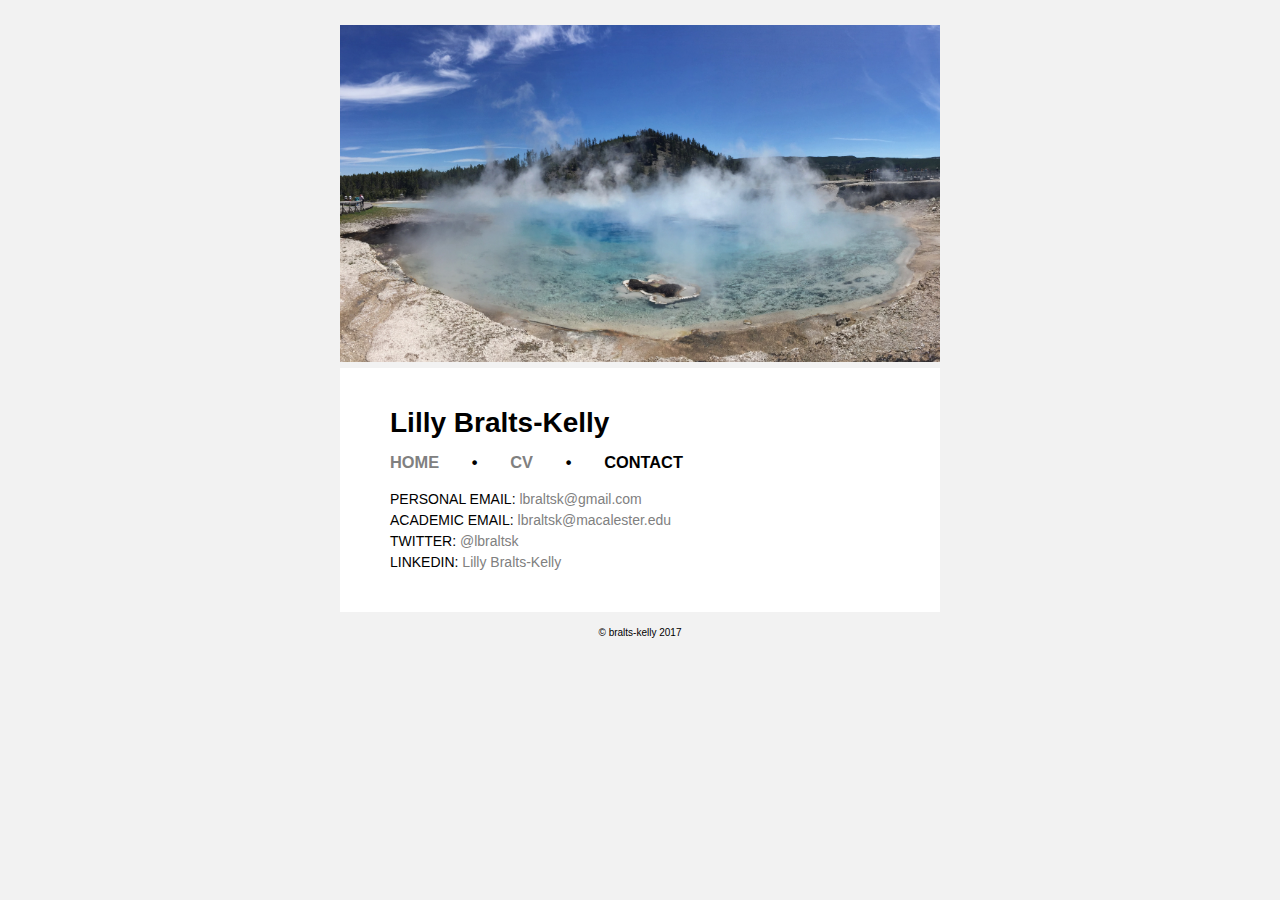
==== contact.html @ 2b010b64 "Update 20170916_1" ====
<!DOCTYPE html>
<html>
<head>
	<title>Lilly Bralts-Kelly</title>
	<link rel="stylesheet" type="text/css" href="lbraltsk.css">
</head>
<body>

<div id="headerimg">
<a href="index.html"><img src="excelsior.jpg" width="600px"></a>
</div>

<div id="container">

<p><h1>Lilly Bralts-Kelly</h1></p>

<p><h3><a href="index.html">HOME</a>&emsp;&emsp;•&emsp;&emsp;<a href="https://drive.google.com/file/d/0B6eZ6dJROZi0WFRHMDFRSXhQbXM/view?usp=sharing">CV</a>&emsp;&emsp;•&emsp;&emsp;CONTACT</h3></p>

<p style>PERSONAL EMAIL: <a href="mailto:lbraltsk@gmail.com">lbraltsk@gmail.com</a>
<br />ACADEMIC EMAIL: <a href="mailto:lbraltsk@macalester.edu">lbraltsk@macalester.edu</a>
<br />TWITTER: <a href="http://twitter.com/lbraltsk">@lbraltsk</a>
<br />LINKEDIN: <a href="https://www.linkedin.com/in/lilly-bralts-kelly-397816126/">Lilly Bralts-Kelly</a></p>
</div>
<p style="text-align:center; font-size:10px;">&copy; bralts-kelly 2017</p>


</body>
</html>
---- lbraltsk.css ----
body {
	color:#000000;
	background-color:#f2f2f2;
	font-family:"helvetica";
	font-size:14px;
	line-height:150%;
}

a:link,a:active,a:visited {
	color:#808080;
	text-decoration:none;
}

a:hover {
	background-color:#f2f2f2;
}

#container {
	background-color:#ffffff;
	display:block;
	margin-left:auto;
	margin-right:auto;
	width:500px;
	padding:25px 50px 25px 50px;
	text-align:justify;
}

#headerimg {
	display:block;
	margin-left:auto;
	margin-right:auto;
	margin-top:25px;
	width:600px;
}
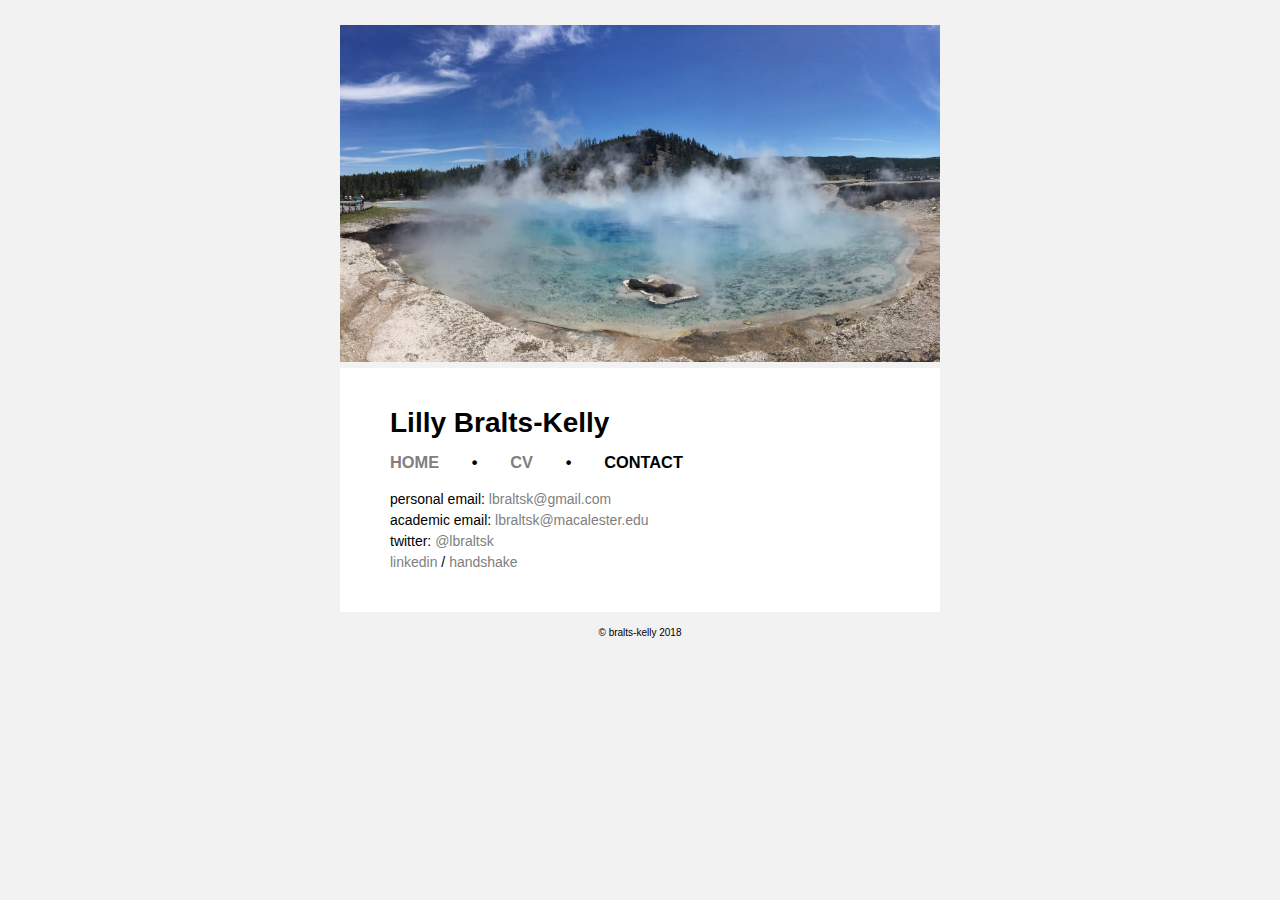
==== commit 77c3ca62: "New file locations" ====
--- a/contact.html
+++ b/contact.html
@@ -14,14 +14,14 @@
 
 <p><h1>Lilly Bralts-Kelly</h1></p>
 
-<p><h3><a href="index.html">HOME</a>&emsp;&emsp;•&emsp;&emsp;<a href="https://drive.google.com/file/d/0B6eZ6dJROZi0WFRHMDFRSXhQbXM/view?usp=sharing">CV</a>&emsp;&emsp;•&emsp;&emsp;CONTACT</h3></p>
+<p><h3><a href="index.html">HOME</a>&emsp;&emsp;•&emsp;&emsp;<a href="https://drive.google.com/open?id=0B6eZ6dJROZi0eUU2WXZwd3cyWEU">CV</a>&emsp;&emsp;•&emsp;&emsp;CONTACT</h3></p>
 
-<p style>PERSONAL EMAIL: <a href="mailto:lbraltsk@gmail.com">lbraltsk@gmail.com</a>
-<br />ACADEMIC EMAIL: <a href="mailto:lbraltsk@macalester.edu">lbraltsk@macalester.edu</a>
-<br />TWITTER: <a href="http://twitter.com/lbraltsk">@lbraltsk</a>
-<br />LINKEDIN: <a href="https://www.linkedin.com/in/lilly-bralts-kelly-397816126/">Lilly Bralts-Kelly</a></p>
+<p style>personal email: <a href="mailto:lbraltsk@gmail.com">lbraltsk@gmail.com</a>
+<br />academic email: <a href="mailto:lbraltsk@macalester.edu">lbraltsk@macalester.edu</a>
+<br />twitter: <a href="http://twitter.com/lbraltsk">@lbraltsk</a>
+<br /><a href="https://www.linkedin.com/in/lbraltsk/">linkedin</a> / <a href="https://macalester.joinhandshake.com/users/6765757">handshake</a> </p>
 </div>
-<p style="text-align:center; font-size:10px;">&copy; bralts-kelly 2017</p>
+<p style="text-align:center; font-size:10px;">&copy; bralts-kelly 2018</p>
 
 
 </body>
